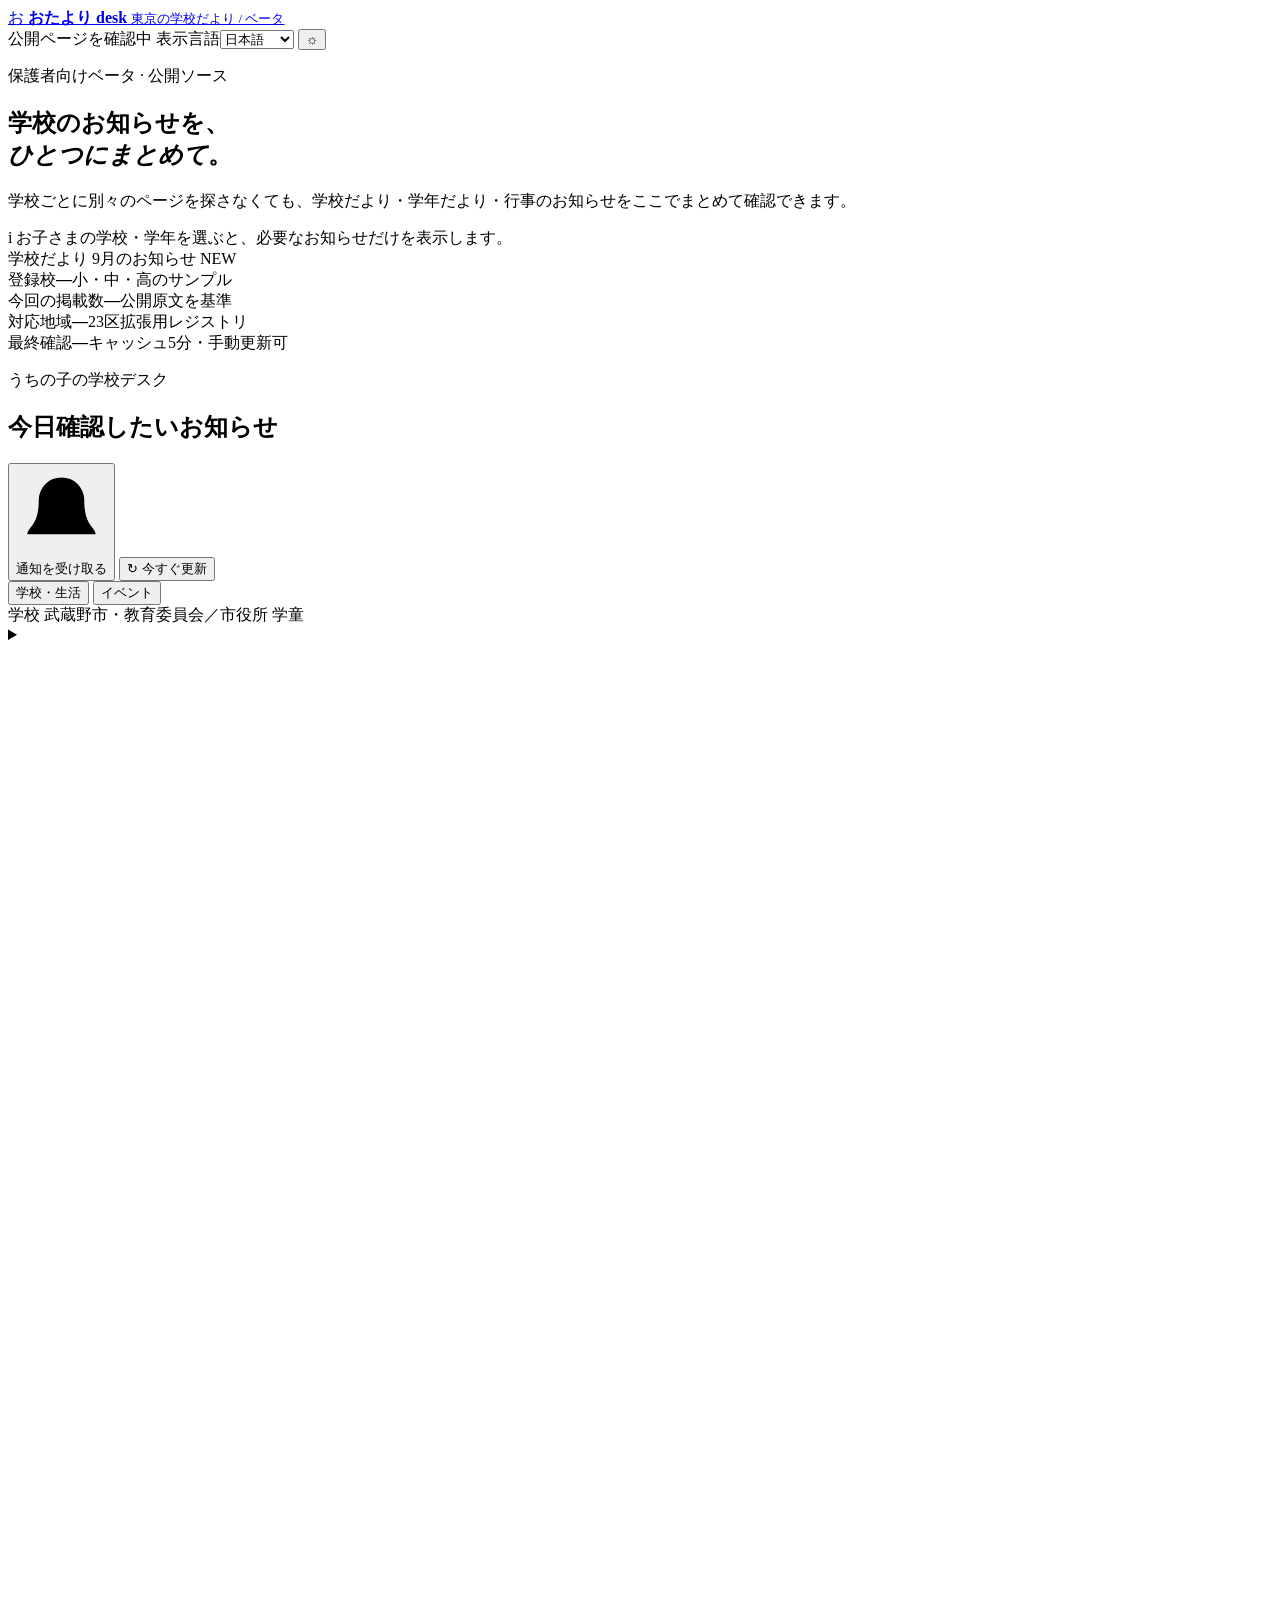
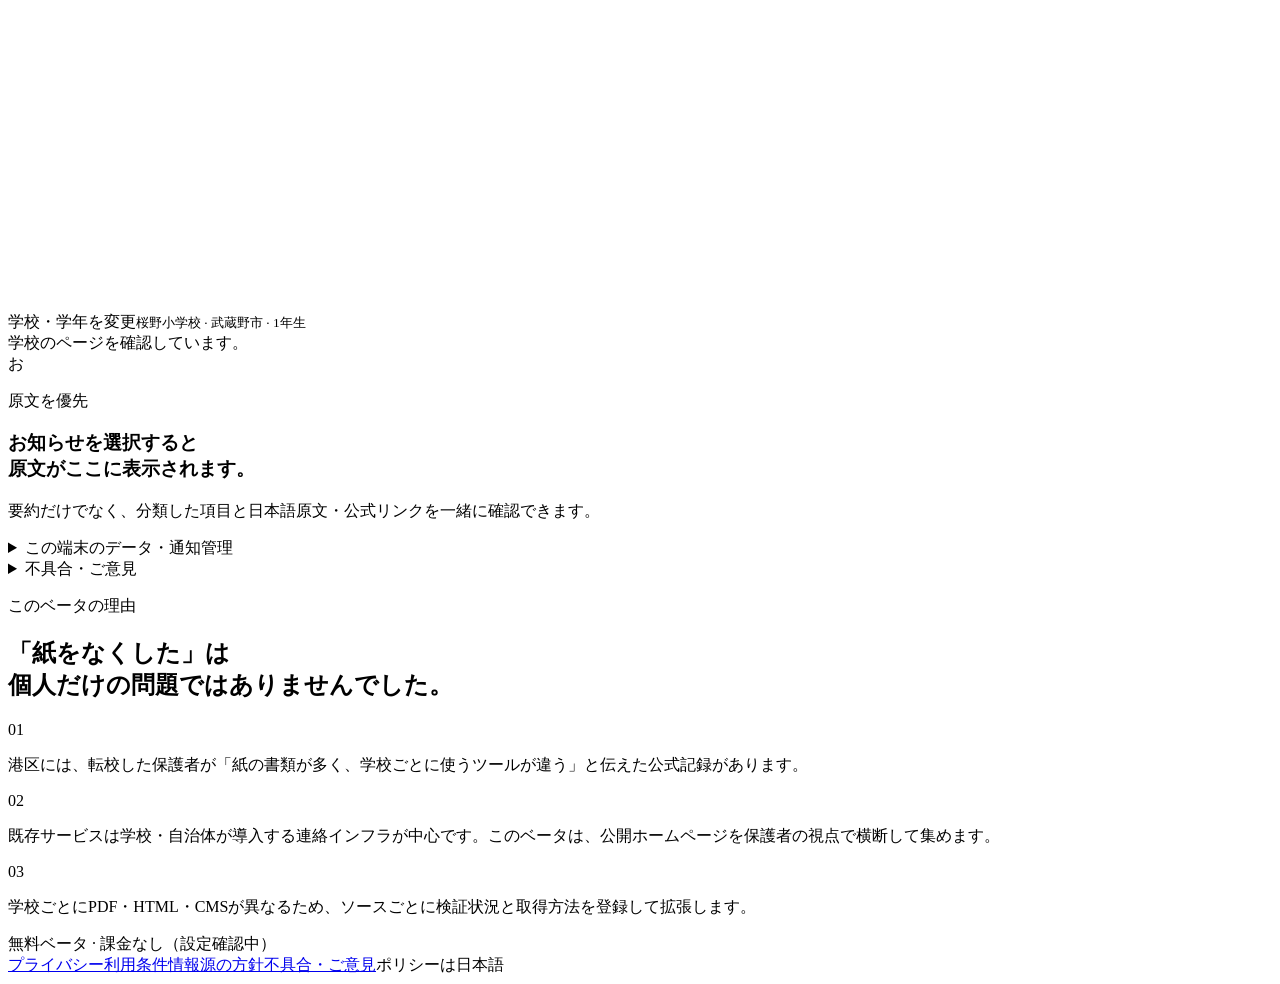
==== web/index.html @ cf5f1f5b "fix: separate collection issues and recover delayed catalog sync" ====
<!doctype html>
<html lang="ja">
  <head>
    <meta charset="utf-8">
    <meta name="viewport" content="width=device-width, initial-scale=1">
    <meta name="theme-color" content="#f4f6fb">
    <meta name="mobile-web-app-capable" content="yes">
    <meta name="apple-mobile-web-app-capable" content="yes">
    <link rel="manifest" href="/manifest.webmanifest">
    <title>おたより desk — 学校のお知らせベータ</title>
  <link rel="stylesheet" href="/app.css?v=20261001-14">
  </head>
  <body>
    <div class="app-shell">
      <header class="topbar">
        <a class="brand" href="/" aria-label="おたより desk ホーム">
          <span class="brand-mark" aria-hidden="true">お</span>
          <span>
            <strong>おたより desk</strong>
            <small data-i18n="brand.subtitle">東京の学校だより / ベータ</small>
          </span>
        </a>
        <div class="topbar-actions">
          <span class="status-dot"><i aria-hidden="true"></i><span data-i18n="status.public">公開ページを確認中</span></span>
          <label class="language-control"><span class="sr-only" data-i18n="language.label">表示言語</span><select id="language-filter" aria-label="表示言語"><option value="ja">日本語</option><option value="ko">한국어</option><option value="en">English</option><option value="zh">简体中文</option></select></label>
          <button class="icon-button" id="theme-toggle" type="button" aria-label="テーマを切り替え" title="テーマを切り替え">☼</button>
        </div>
      </header>

      <main>
        <section class="hero" aria-labelledby="hero-title">
          <div class="hero-copy">
            <p class="eyebrow" data-i18n="hero.eyebrow">保護者向けベータ · 公開ソース</p>
            <h1 id="hero-title" data-i18n-html="hero.title">学校のお知らせを、<br><em>ひとつにまとめて</em>。</h1>
            <p class="hero-lede" data-i18n="hero.lede">学校ごとに別々のページを探さなくても、学校だより・学年だより・行事のお知らせをここでまとめて確認できます。</p>
            <div class="hero-note"><span>i</span> <span data-i18n="hero.note">お子さまの学校・学年を選ぶと、必要なお知らせだけを表示します。</span></div>
          </div>
          <div class="hero-art" aria-hidden="true">
            <div class="paper paper-back"></div>
            <div class="paper paper-front">
              <span class="paper-kicker">学校だより</span>
              <span class="paper-title">9月のお知らせ</span>
              <span class="paper-line long"></span>
              <span class="paper-line"></span>
              <span class="paper-line short"></span>
              <span class="paper-stamp">NEW</span>
            </div>
            <div class="sun-shape"></div>
          </div>
        </section>

        <section class="metrics" aria-label="ベータの状況">
          <div class="metric-card"><span class="metric-label" data-i18n="metrics.schools">登録校</span><strong id="metric-schools">—</strong><span class="metric-foot" data-i18n="metrics.schoolsFoot">小・中・高のサンプル</span></div>
          <div class="metric-card accent"><span class="metric-label" data-i18n="metrics.notices">今回の掲載数</span><strong id="metric-notices">—</strong><span class="metric-foot" data-i18n="metrics.noticesFoot">公開原文を基準</span></div>
          <div class="metric-card"><span class="metric-label" data-i18n="metrics.wards">対応地域</span><strong id="metric-wards">—</strong><span class="metric-foot" data-i18n="metrics.wardsFoot">23区拡張用レジストリ</span></div>
          <div class="metric-card"><span class="metric-label" data-i18n="metrics.scanned">最終確認</span><strong id="metric-scanned">—</strong><span class="metric-foot" data-i18n="metrics.scannedFoot">キャッシュ5分・手動更新可</span></div>
        </section>

        <section class="workspace" aria-label="学校のお知らせを探す">
          <div class="workspace-heading">
            <div>
              <p class="eyebrow" data-i18n="workspace.eyebrow">うちの子の学校デスク</p>
              <h2 data-i18n="workspace.title">今日確認したいお知らせ</h2>
            </div>
            <div class="workspace-actions">
              <button class="notification-button" id="notification-button" type="button" aria-controls="notification-settings" aria-expanded="false"><span class="button-icon" aria-hidden="true"><svg viewBox="0 0 24 24" focusable="false"><path d="M18 9a6 6 0 0 0-12 0c0 7-3 7-3 9h18c0-2-3-2-3-9M10 21h4" /></svg></span><span data-i18n="actions.notifications">通知を受け取る</span></button>
              <button class="refresh-button" id="refresh-button" type="button"><span aria-hidden="true">↻</span> <span data-i18n="actions.refresh">今すぐ更新</span></button>
            </div>
          </div>

          <section class="pilot-panel" id="notification-settings" aria-label="通知の同意と設定" hidden>
            <p id="notification-scopes" class="scope-status"></p>
            <p data-pilot-i18n="scopeNote">表示条件を変えても通知条件は変わりません。変更するには、同意して選択中の条件を保存してください。</p>
            <p data-pilot-i18n="consentScope">選択中の学校・学年などの条件で通知します。通知先・暗号鍵・選択条件をサーバーに保存し、ランダムな端末Cookie（HttpOnly）で管理します。</p>
            <label class="consent-label"><input id="notification-consent" type="checkbox"><span data-pilot-i18n="consent">通知用データの保存・利用に同意します（任意）。</span></label>
            <a href="/policies.html#privacy" lang="ja" data-pilot-i18n="consentPolicy">プライバシー・利用条件を確認（日本語）</a>
            <div class="pilot-actions"><button id="notification-enable" type="button" data-pilot-i18n="enable" disabled>同意して通知を設定</button><button id="notification-unsubscribe" type="button" data-pilot-i18n="unsubscribe">この端末の通知を解除</button></div>
            <p class="pilot-status" id="notification-status" role="status" aria-live="polite"></p>
          </section>

          <div class="feed-switcher" id="feed-switcher" role="tablist" aria-label="表示する情報">
            <button class="feed-tab active" type="button" role="tab" aria-selected="true" data-feed="notices" data-i18n="feeds.notices">学校・生活</button>
            <button class="feed-tab" type="button" role="tab" aria-selected="false" data-feed="events" data-i18n="feeds.events">イベント</button>
          </div>
          <div class="source-legend" aria-label="情報の発信元">
            <span><i class="legend-swatch school"></i><span data-i18n="groups.school">学校</span></span>
            <span><i class="legend-swatch municipality"></i><span data-i18n="groups.municipality">武蔵野市・教育委員会／市役所</span></span>
            <span><i class="legend-swatch after-school"></i><span data-i18n="groups.afterSchool">学童</span></span>
          </div>

          <details class="filter-drawer" id="filter-drawer">
            <summary><span class="filter-drawer-action"><span class="filter-drawer-icon" aria-hidden="true"><svg viewBox="0 0 24 24" focusable="false"><path d="M5 6h14M8 12h8M10 18h4" /></svg></span><span data-i18n="filters.change">学校・学年を変更</span></span><small id="filter-context">桜野小学校 · 武蔵野市 · 1年生</small></summary>
            <div class="filters" role="group" aria-label="お知らせの絞り込み">
              <label class="filter-field wide"><span data-i18n="filters.school">学校</span>
                <select id="source-filter"><option value="all" data-i18n="filters.allSchools">すべての学校</option></select>
              </label>
              <label class="filter-field"><span data-i18n="filters.group">発信元</span>
                <select id="group-filter"><option value="all" data-i18n="filters.allGroups">すべての発信元</option><option value="school" data-i18n="groups.school">学校</option><option value="municipality" data-i18n="groups.municipality">武蔵野市・教育委員会／市役所</option><option value="after_school" data-i18n="groups.afterSchool">学童</option></select>
              </label>
              <label class="filter-field"><span data-i18n="filters.level">学校種別</span>
                <select id="level-filter"><option value="all" data-i18n="filters.all">すべて</option><option value="小学校" data-i18n="levels.elementary">小学校</option><option value="中学校" data-i18n="levels.middle">中学校</option><option value="高等学校" data-i18n="levels.high">高等学校</option></select>
              </label>
              <label class="filter-field"><span data-i18n="filters.ward">地域</span>
                <select id="ward-filter"><option value="all" data-i18n="filters.allAreas">すべての地域</option></select>
              </label>
              <label class="filter-field"><span data-i18n="filters.grade">学年</span>
                <select id="grade-filter"><option value="1年生" data-i18n="grades.one">1年生</option><option value="2年生" data-i18n="grades.two">2年生</option><option value="3年生" data-i18n="grades.three">3年生</option><option value="4年生" data-i18n="grades.four">4年生</option><option value="5年生" data-i18n="grades.five">5年生</option><option value="6年生" data-i18n="grades.six">6年生</option><option value="全学年" data-i18n="grades.all">全学年</option></select>
              </label>
              <div class="filter-tools">
                <button class="nearby-button" id="nearby-button" type="button"><span aria-hidden="true">⌖</span><span data-i18n="filters.nearby">近くの学校を探す</span></button>
                <a class="map-link" id="map-link" href="#" target="_blank" rel="noreferrer noopener" hidden><span data-i18n="filters.map">地図で見る ↗</span></a>
                <span class="nearby-status" id="nearby-status" aria-live="polite"></span>
              </div>
            </div>
          </details>

          <div class="filter-summary" id="filter-summary" aria-live="polite" data-i18n="status.checking">学校のページを確認しています。</div>
          <p class="coverage-alert" id="coverage-alert" role="status" hidden></p>
          <details class="coverage-details" id="coverage-details" hidden>
            <summary><span data-i18n="coverage.title">収集範囲・確認状況</span><small id="coverage-count"></small></summary>
            <p class="coverage-note" lang="ja">登録した公開ページの一部を収集しています。全件の取得は保証できません。保護者専用アプリ・ログイン内のお知らせは対象外です。</p>
            <ul class="coverage-list" id="coverage-list"></ul>
            <ul class="coverage-warnings" id="coverage-warnings" hidden></ul>
          </details>

          <div class="content-grid">
            <div class="feed-column">
              <div class="loading-state" id="loading-state" hidden>
                <span class="spinner" aria-hidden="true"></span>
                <p data-i18n="status.loading">学校ページを確認中です…</p>
              </div>
              <div class="empty-state" id="empty-state" hidden>
                <div class="empty-icon" aria-hidden="true">⌁</div>
                <h3 data-i18n="empty.title">表示できるお知らせがありません</h3>
                <p data-i18n="empty.body">絞り込みを変えるか、もう一度更新してください。</p>
              </div>
              <div class="notice-list" id="notice-list"></div>
            </div>
            <aside class="detail-panel" id="detail-panel" aria-label="選択したお知らせの詳細">
              <div class="detail-placeholder">
                <div class="placeholder-mark" aria-hidden="true">お</div>
                <p class="eyebrow" data-i18n="detail.eyebrow">原文を優先</p>
                <h3 data-i18n="detail.placeholderTitle">お知らせを選択すると<br>原文がここに表示されます。</h3>
                <p data-i18n="detail.placeholderBody">要約だけでなく、分類した項目と日本語原文・公式リンクを一緒に確認できます。</p>
              </div>
            </aside>
          </div>
        </section>

        <details class="pilot-panel device-settings" id="device-settings">
          <summary data-pilot-i18n="deviceSettings">この端末のデータ・通知管理</summary>
          <p data-pilot-i18n="deviceNote">端末Cookieで識別できる登録のみが対象です。別端末やCookieを失った登録はここでは削除できません。通知を最後に登録・更新してから180日で、サーバーの登録は削除されます。閲覧だけでは延長されません。</p>
          <div class="pilot-actions"><button id="privacy-export" type="button" data-pilot-i18n="export">データをJSONで保存</button><button id="privacy-delete" class="danger-button" type="button" data-pilot-i18n="delete">この端末のデータを削除</button></div>
          <p class="pilot-status" id="privacy-status" role="status" aria-live="polite"></p>
        </details>

        <details class="pilot-panel feedback-panel" id="feedback">
          <summary data-pilot-i18n="feedback">不具合・ご意見</summary>
          <p data-pilot-i18n="feedbackNote">コピーした内容を、このベータに招待してくれた方へお送りください。この画面から送信・保存はしません。お子さまの名前や非公開のお知らせは書かないでください。</p>
          <label for="feedback-issue" data-pilot-i18n="issue">困ったこと・ご意見</label>
          <textarea id="feedback-issue" rows="3" maxlength="2000"></textarea>
          <div class="pilot-actions"><button id="feedback-copy" type="button" data-pilot-i18n="copy">共有用テンプレートをコピー</button></div>
          <div id="feedback-fallback" hidden><label for="feedback-template" data-pilot-i18n="manualCopy">下の内容を選択してコピーしてください。</label><textarea id="feedback-template" rows="7" readonly></textarea><button id="feedback-select" type="button" data-pilot-i18n="select">内容を選択</button></div>
          <p class="pilot-status" id="feedback-status" role="status" aria-live="polite"></p>
        </details>

        <section class="research-strip" aria-labelledby="research-title">
          <div>
            <p class="eyebrow">このベータの理由</p>
            <h2 id="research-title">「紙をなくした」は<br>個人だけの問題ではありませんでした。</h2>
          </div>
          <div class="research-points">
            <article><span>01</span><p>港区には、転校した保護者が「紙の書類が多く、学校ごとに使うツールが違う」と伝えた公式記録があります。</p></article>
            <article><span>02</span><p>既存サービスは学校・自治体が導入する連絡インフラが中心です。このベータは、公開ホームページを保護者の視点で横断して集めます。</p></article>
            <article><span>03</span><p>学校ごとにPDF・HTML・CMSが異なるため、ソースごとに検証状況と取得方法を登録して拡張します。</p></article>
          </div>
        </section>
      </main>

      <footer class="footer">
        <span id="pilot-mode">無料ベータ · 課金なし（設定確認中）</span>
        <nav class="policy-links" aria-label="ポリシー（日本語）"><a href="/policies.html#privacy" lang="ja">プライバシー</a><a href="/policies.html#terms" lang="ja">利用条件</a><a href="/policies.html#sources" lang="ja">情報源の方針</a><a href="#feedback" data-pilot-i18n="feedback">不具合・ご意見</a><span data-pilot-i18n="policiesJapanese">ポリシーは日本語</span></nav>
      </footer>
    </div>
    <script src="/policies.js?v=20261001-12" defer></script>
  <script src="/app.js?v=20261002-1" defer></script>
  </body>
</html>
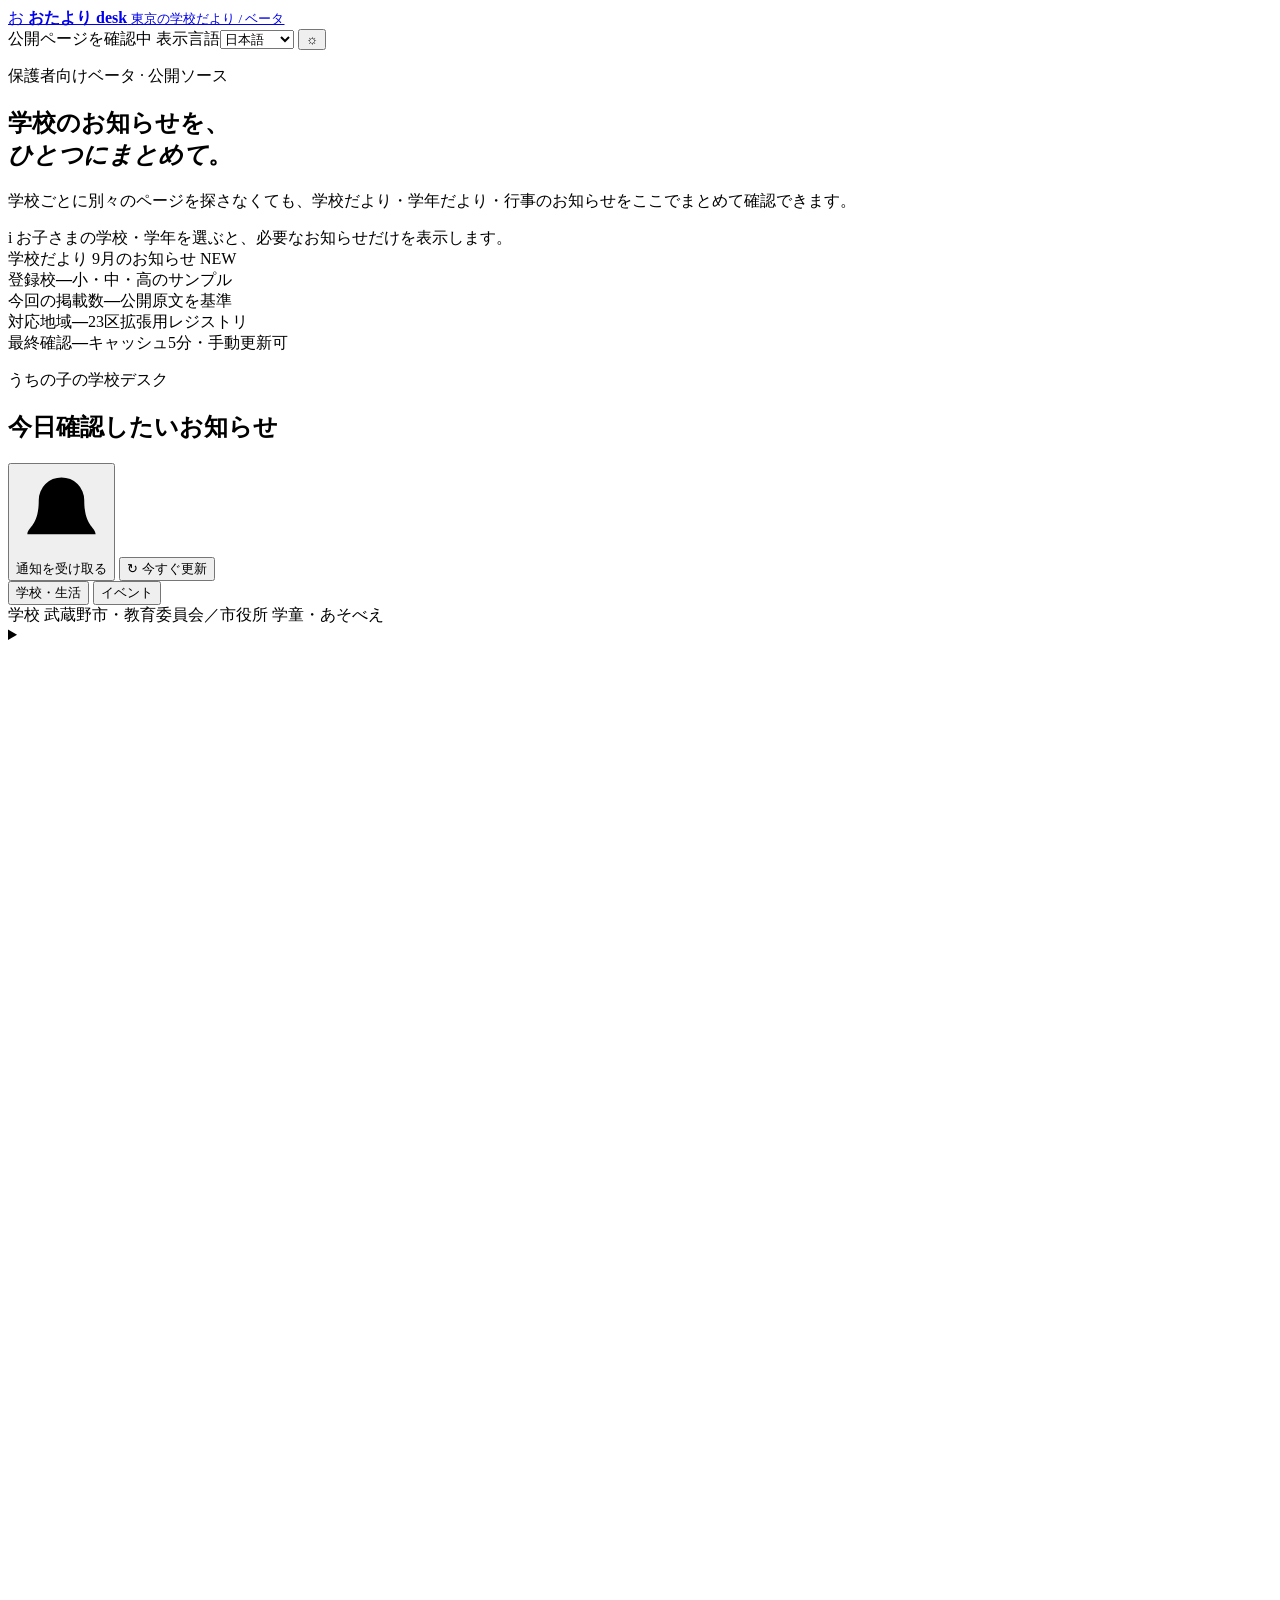
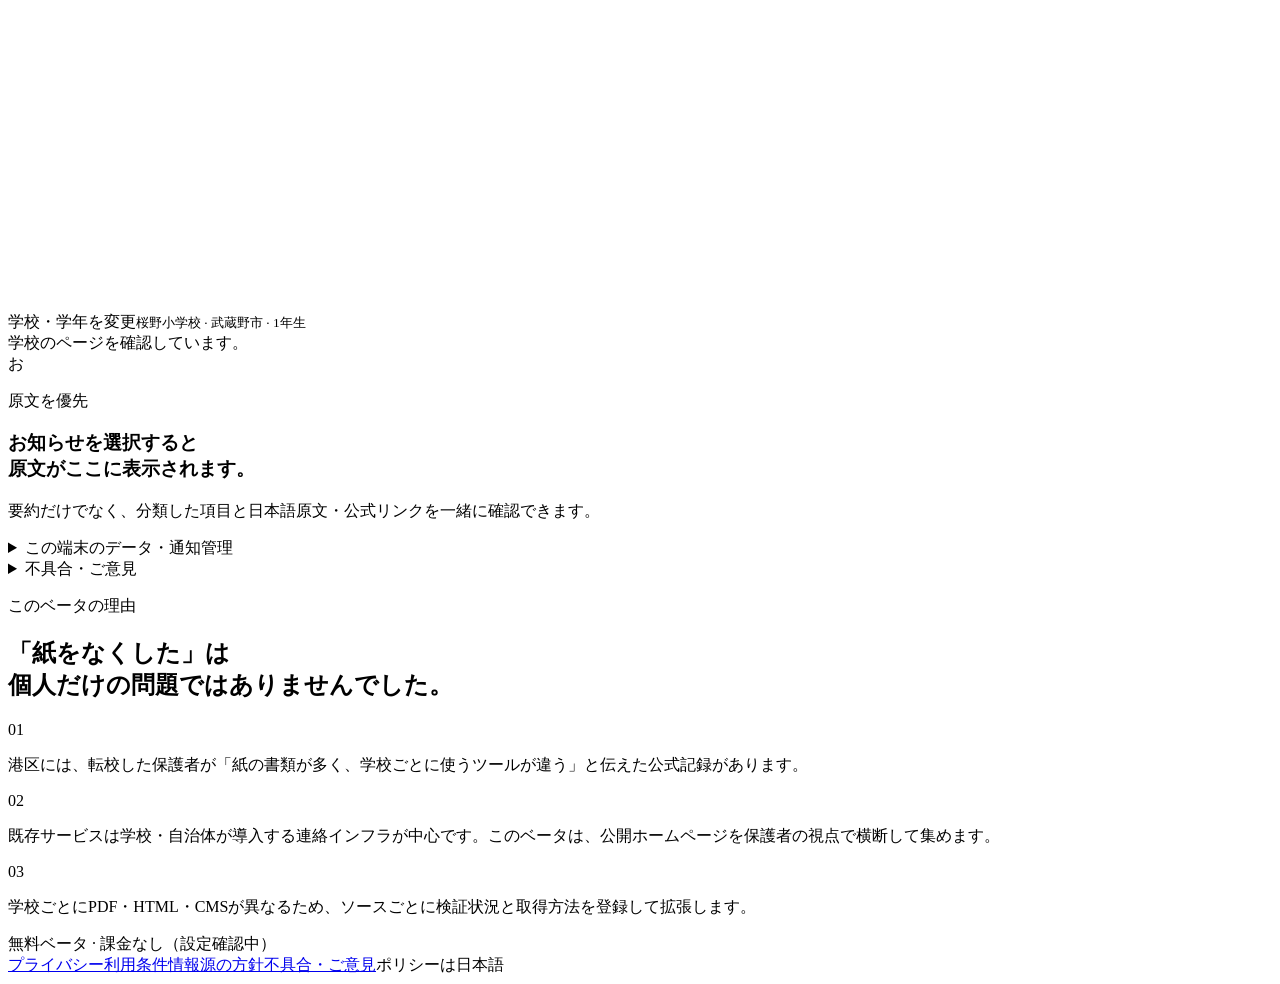
==== commit a128467f: "fix: distinguish after-school scope and filter notices by school year" ====
--- a/web/index.html
+++ b/web/index.html
@@ -85,7 +85,7 @@
           <div class="source-legend" aria-label="情報の発信元">
             <span><i class="legend-swatch school"></i><span data-i18n="groups.school">学校</span></span>
             <span><i class="legend-swatch municipality"></i><span data-i18n="groups.municipality">武蔵野市・教育委員会／市役所</span></span>
-            <span><i class="legend-swatch after-school"></i><span data-i18n="groups.afterSchool">学童</span></span>
+            <span><i class="legend-swatch after-school"></i><span data-i18n="groups.afterSchool">学童・あそべえ</span></span>
           </div>
 
           <details class="filter-drawer" id="filter-drawer">
@@ -95,7 +95,7 @@
                 <select id="source-filter"><option value="all" data-i18n="filters.allSchools">すべての学校</option></select>
               </label>
               <label class="filter-field"><span data-i18n="filters.group">発信元</span>
-                <select id="group-filter"><option value="all" data-i18n="filters.allGroups">すべての発信元</option><option value="school" data-i18n="groups.school">学校</option><option value="municipality" data-i18n="groups.municipality">武蔵野市・教育委員会／市役所</option><option value="after_school" data-i18n="groups.afterSchool">学童</option></select>
+                <select id="group-filter"><option value="all" data-i18n="filters.allGroups">すべての発信元</option><option value="school" data-i18n="groups.school">学校</option><option value="municipality" data-i18n="groups.municipality">武蔵野市・教育委員会／市役所</option><option value="after_school" data-i18n="groups.afterSchool">学童・あそべえ</option></select>
               </label>
               <label class="filter-field"><span data-i18n="filters.level">学校種別</span>
                 <select id="level-filter"><option value="all" data-i18n="filters.all">すべて</option><option value="小学校" data-i18n="levels.elementary">小学校</option><option value="中学校" data-i18n="levels.middle">中学校</option><option value="高等学校" data-i18n="levels.high">高等学校</option></select>
@@ -115,6 +115,11 @@
           </details>
 
           <div class="filter-summary" id="filter-summary" aria-live="polite" data-i18n="status.checking">学校のページを確認しています。</div>
+          <details class="coverage-details" id="after-school-scope" hidden>
+            <summary id="after-school-scope-summary"></summary>
+            <p class="coverage-note" id="after-school-scope-note"></p>
+            <ul class="coverage-list" id="after-school-scope-sources" hidden></ul>
+          </details>
           <p class="coverage-alert" id="coverage-alert" role="status" hidden></p>
           <details class="coverage-details" id="coverage-details" hidden>
             <summary><span data-i18n="coverage.title">収集範囲・確認状況</span><small id="coverage-count"></small></summary>
@@ -183,6 +188,6 @@
       </footer>
     </div>
     <script src="/policies.js?v=20261001-12" defer></script>
-  <script src="/app.js?v=20261002-1" defer></script>
+  <script src="/app.js?v=20261002-2" defer></script>
   </body>
 </html>
